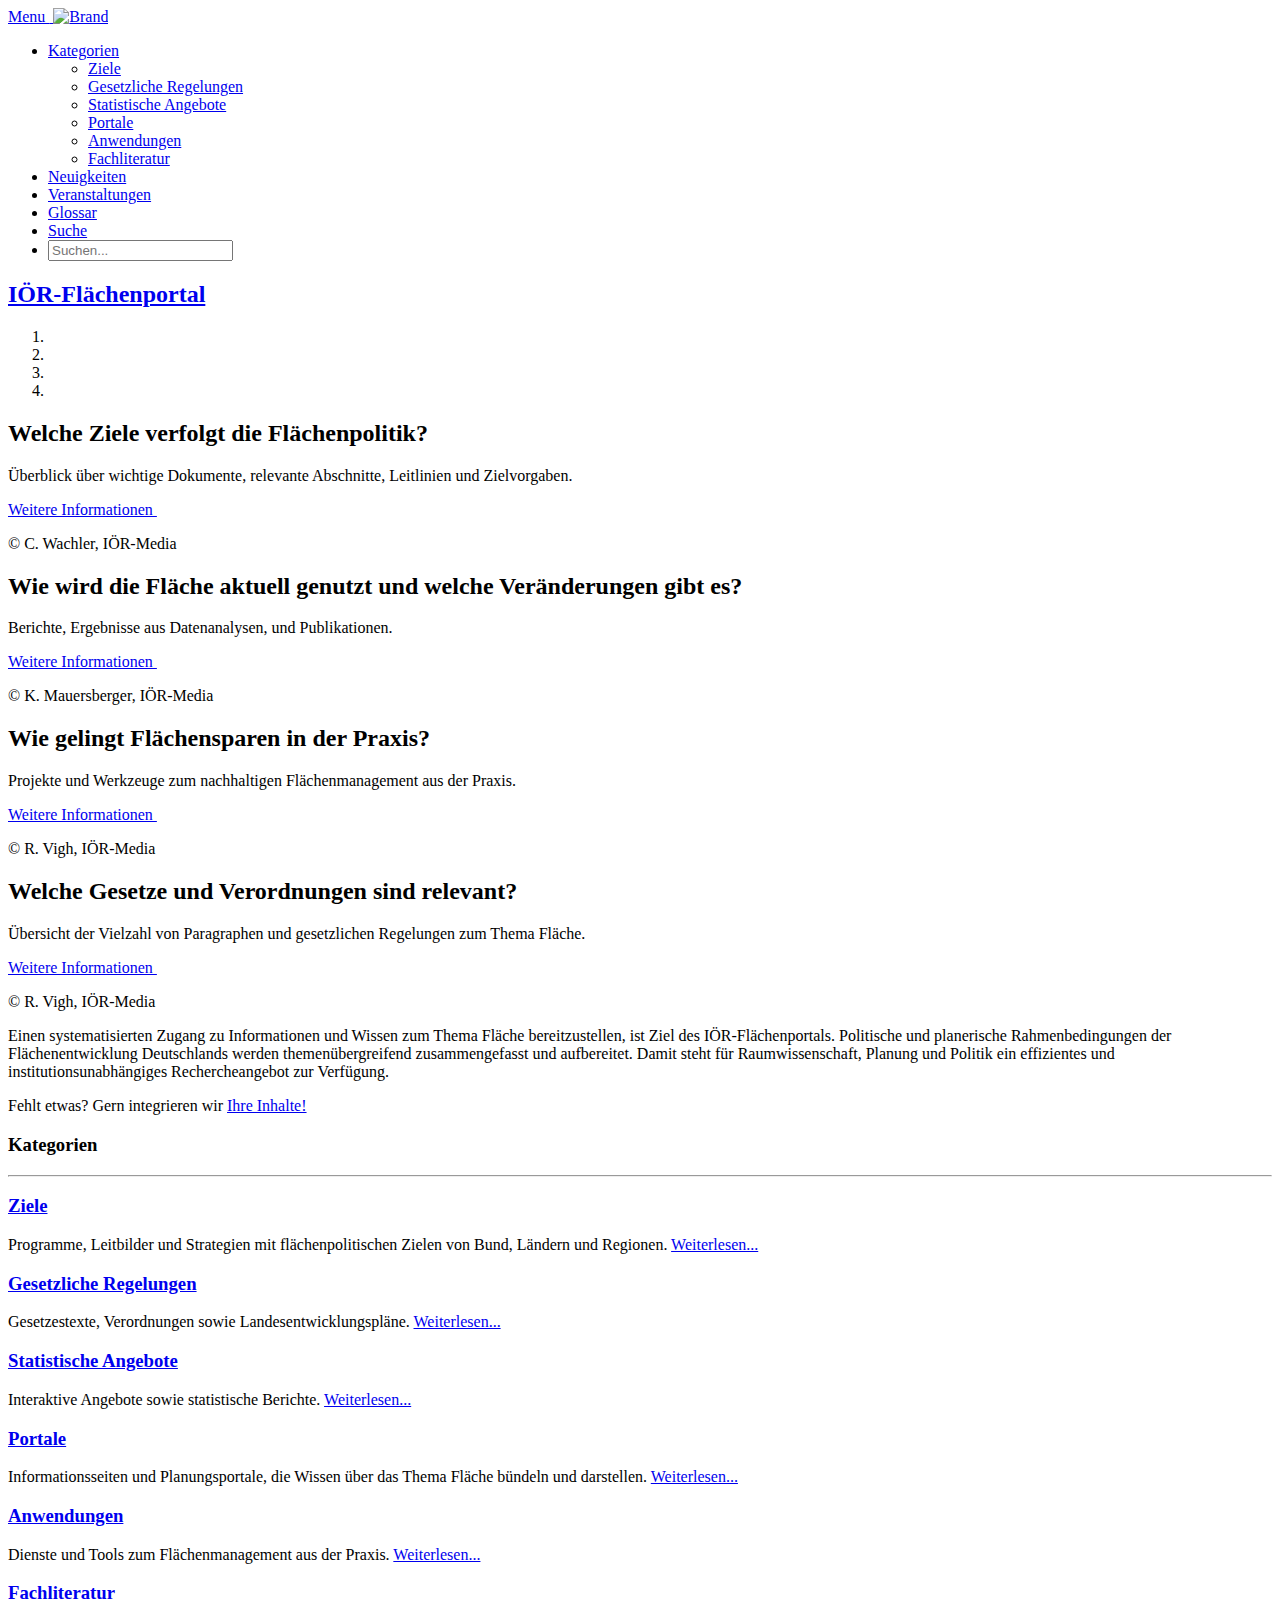
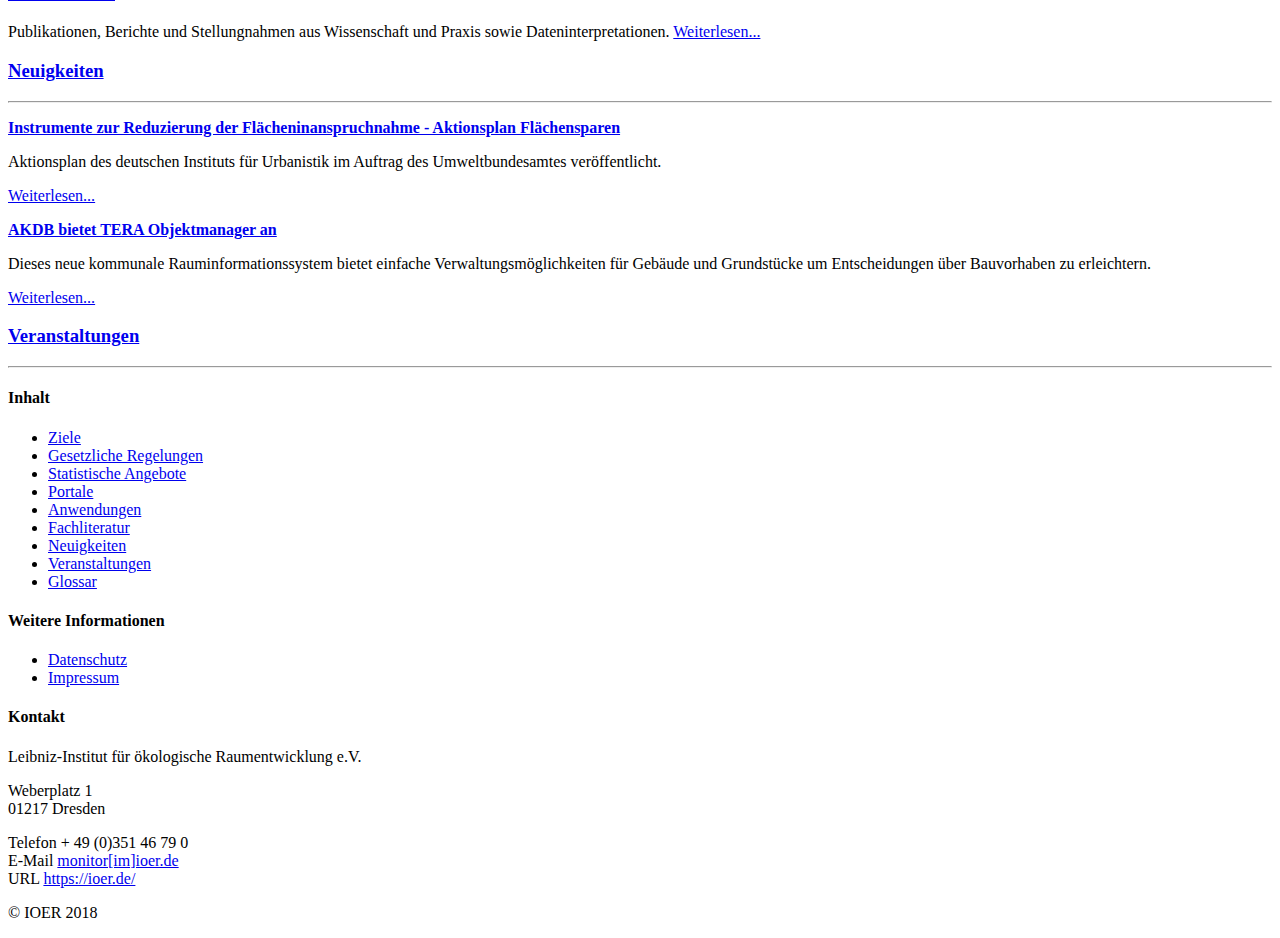
==== index.html @ af64b0de "Neue Kommentierung und Dokumentation" ====
<!DOCTYPE html>
<html lang="de">
<head>
	<title>Start - IÖR-Flächenportal</title>
	<meta charset="utf-8">
	<meta name="viewport" content="width=device-width, initial-scale=1, maximum-scale=1, user-scalable=no">
	<meta http-equiv="x-ua-compatible" content="ie=edge">
	<meta name="robots" content="index,follow" />
	<link href="Css/bootstrap.min.css" rel="stylesheet" type="text/css" />
	<link href="Css/font-awesome.min.css" rel="stylesheet" type="text/css" />
	<link href="Css/animate.min.css" rel="stylesheet" type="text/css" />
	<link href="Css/jquery.mmenu.all.css" rel="stylesheet" type="text/css" />
	<link href="Css/jquery.mmenu.bootstrap.css" rel="stylesheet" type="text/css" />
	<link href="Css/mmenu-extensions/jquery.mmenu.shadows.css" rel="stylesheet" type="text/css" />
	<link href="Css/mmenu-extensions/jquery.mmenu.borderstyle.css" rel="stylesheet" type="text/css" />
	<link href="Css/screen.css" rel="stylesheet" type="text/css" />
	<link href="Css/screen-fp.css" rel="stylesheet" type="text/css" />
	<script language="javascript" src="JavaScript/jquery.min.js" type="text/javascript"></script>
	<script language="javascript" src="JavaScript/bootstrap.min.js" type="text/javascript"></script>
	<script language="javascript" src="JavaScript/bootstrap-dropdownhover.min.js" type="text/javascript"></script>
	<script language="javascript" src="JavaScript/jquery.mmenu.all.min.js" type="text/javascript"></script>
	<script language="javascript" src="JavaScript/jquery.mmenu.bootstrap.min.js" type="text/javascript"></script>
	<script language="javascript" src="JavaScript/jquery.headroom.js" type="text/javascript"></script>
	<script language="javascript" src="JavaScript/headroom.min.js" type="text/javascript"></script>
	<script language="javascript" src="JavaScript/default.js" type="text/javascript"></script>
	<script language="javascript" src="JavaScript/fp.js" type="text/javascript"></script>
	<script language="javascript" src="JavaScript/events.js" type="text/javascript"></script>

</head>
<body>
<div class="page">
<nav class="navbar navbar-default">
	<div class="container">
		<div class="navbar-header">
			<a class="navbar-toggle" href="#mobile-navbar">
				<span>Menu&nbsp;</span>
				<i class="fa fa-navicon"></i>
			</a>
			<a class="navbar-brand" href="http://www.ioer.de/">
				<img alt="Brand" src="Images/logo-ioer.svg">
			</a>
		</div>
		<div id="navbar">
			<ul class="nav navbar-nav navbar-right" data-hover="dropdown" data-animations="fadeIn fadeIn">
				<li class="dropdown">
					<a href="kat.html">Kategorien <i class="dropdown-toggle"></i></a>
					<ul class="dropdown-menu">
						<li><a href="ziele.php">Ziele</a></li>
						<li><a href="gesetz.php">Gesetzliche Regelungen</a></li>
						<li><a href="stat.php">Statistische Angebote</a></li>
						<li><a href="port.php">Portale</a></li>	
						<li><a href="anw.php">Anwendungen</a></li>
						<li><a href="lit.php">Fachliteratur</a></li>								
					</ul>
				</li>
				<li><a href="news.php">Neuigkeiten</a></li>
				<li><a href="veranstaltungen.php">Veranstaltungen</a></li>
				<li><a href="glossar.php">Glossar</a></li>
				<li><a href="suche.php">Suche</a></li>
				<li>
					<form class="navbar-form navbar-search" id="searchForm" action="" method="POST">
						<div class="navbar-form navbar-search form-group">
							<div class="input-icon search">
								<input type="text" class="form-control" id="inputSearch" placeholder="Suchen..." name="search"/>		
							</div>
						</div>
					</form>
				</li>
			</ul>
		</div>
	</div>
</nav>
<header>
	<div class="container">
		<div class="row">
			<div class="col-sm-9">
				<h2><a href="index.html">IÖR-Flächenportal</a></h2>
			</div>
			<div class="col-sm-3"></div>
		</div>
	</div>
</header>
<section>
	<div class="container">
		<div class="row">
			<div class="col-md-12">
				<div class="row">
					<div class="col-md-12">
						<!--Bilderkarussel-->	
						<div id="carousel-example-generic" class="carousel slide carousel-fade" data-ride="carousel" data-interval="10000">
							<ol class="carousel-indicators">
								<li data-target="#carousel-example-generic" data-slide-to="0" class="active"></li>
								<li data-target="#carousel-example-generic" data-slide-to="1"></li>
								<li data-target="#carousel-example-generic" data-slide-to="2"></li>
								<li data-target="#carousel-example-generic" data-slide-to="3"></li>
							</ol>
							<div class="carousel-inner">
								<div class="item active">
									<div class="fill" style="background-image: url('Images/007.jpg');"></div>
									<div class="carousel-caption">
										<h2>Welche Ziele verfolgt die Flächenpolitik?</h2>
										<p>Überblick über wichtige Dokumente, relevante Abschnitte, Leitlinien und Zielvorgaben.</p>
										<p><a href="ziele.php" class="btn btn-ghost">Weitere Informationen&nbsp;<i class="fa fa-angle-right"></i></a></p>
									</div>
									<div class="carousel-rights">
										<p>&copy;&nbsp;C. Wachler, IÖR-Media</p>
									</div>
								</div>
								<div class="item">
									<div class="fill" style="background-image: url('Images/008.jpg');"></div>
									<div class="carousel-caption">
										<h2>Wie wird die Fläche aktuell genutzt und welche Veränderungen gibt es?</h2>
										<p>Berichte, Ergebnisse aus Datenanalysen, und Publikationen.</p>
										<p><a href="lit.php" class="btn btn-ghost">Weitere Informationen&nbsp;<i class="fa fa-angle-right"></i></a></p>
									</div>
									<div class="carousel-rights">
										<p>&copy;&nbsp;K. Mauersberger, IÖR-Media</p>
									</div>
								</div>
								<div class="item">
									<div class="fill" style="background-image: url('Images/009.jpg');"></div>
									<div class="carousel-caption">
										<h2>Wie gelingt Flächensparen in der Praxis?</h2>
										<p>Projekte und Werkzeuge zum nachhaltigen Flächenmanagement aus der Praxis.</p>
										<p><a href="port.php" class="btn btn-ghost">Weitere Informationen&nbsp;<i class="fa fa-angle-right"></i></a></p>
									</div>
									<div class="carousel-rights">
										<p>&copy;&nbsp;R. Vigh, IÖR-Media</p>
									</div>
								</div>
								<div class="item">
									<div class="fill" style="background-image: url('Images/010.jpg');"></div>
									<div class="carousel-caption">
										<h2>Welche Gesetze und Verordnungen sind relevant?</h2>
										<p>Übersicht der Vielzahl von Paragraphen und gesetzlichen Regelungen zum Thema Fläche.</p>
										<p><a href="gesetz.php" class="btn btn-ghost">Weitere Informationen&nbsp;<i class="fa fa-angle-right"></i></a></p>
									</div>
									<div class="carousel-rights">
										<p>&copy;&nbsp;R. Vigh, IÖR-Media</p>
									</div>
								</div>
							</div>
						</div>
						<!--Ende Bilderkarussel-->	
					</div>
				</div>
				<div class="row">
					<div class="col-md-12">
						<p>Einen systematisierten Zugang zu Informationen und Wissen zum Thema Fläche bereitzustellen, ist Ziel des IÖR-Flächenportals. Politische und planerische Rahmenbedingungen der Flächenentwicklung Deutschlands werden themenübergreifend zusammengefasst und aufbereitet. Damit steht für Raumwissenschaft, Planung und Politik ein effizientes und institutionsunabhängiges Rechercheangebot zur Verfügung.</p>
						<p>Fehlt etwas? Gern integrieren wir <a href="mailto:monitor@ioer.de?subject=IOER-Flaechenportal">Ihre Inhalte!</a> </p>
					</div>

					<div class="col-md-12">
						<h3><i class="fa fa-folder-o"></i> Kategorien</h3>
						<hr/>
						<div class="row">
							<div class="col-sm-6 col-lg-4">
								<div class="panel panel-category">
									<div class="panel-heading">
										<h3 class="panel-title"><a href="ziele.php"><i class="fa fa-line-chart  fa-flip-vertical "></i>Ziele</a></h3>
									</div>
									<div class="panel-body">
										<div class="media startbox">
											<div class="media-body">
												<p>Programme, Leitbilder und Strategien mit flächenpolitischen Zielen von Bund, Ländern und Regionen. <a href="ziele.php">Weiterlesen...</a></p>
											</div>
										</div>
									</div>
								</div>
							</div>
							<div class="col-sm-6 col-lg-4">					
								<div class="panel panel-category">
									<div class="panel-heading">
									<h3 class="panel-title"><a href="gesetz.php"><i class="fa fa-balance-scale"></i>Gesetzliche Regelungen</a></h3>
									</div>
									<div class="panel-body">
										<div class="media startbox">
											<div class="media-body">
												<p>Gesetzestexte, Verordnungen sowie Landesentwicklungspläne. <a href="gesetz.php">Weiterlesen...</a></p>
											</div>
										</div>
									</div>
								</div>						
							</div>
							<div class="col-sm-6 col-lg-4">													
								<div class="panel panel-category">
									<div class="panel-heading">
											<h3 class="panel-title"><a href="stat.php"><i class="fa fa-bar-chart"></i>Statistische Angebote</a></h3>
									</div>
									<div class="panel-body">
										<div class="media startbox">
											<div class="media-body">
												<p>Interaktive Angebote sowie statistische Berichte.  <a href="stat.php">Weiterlesen...</a></p>
											</div>
										</div>
									</div>
								</div>
							</div>						
							<div class="col-sm-6 col-lg-4">								
								<div class="panel panel-category">
									<div class="panel-heading">
											<h3 class="panel-title"><a href="port.php"><i class="fa fa-bookmark-o"></i>Portale</a></h3>
									</div>
									<div class="panel-body">
										<div class="media startbox">
											<div class="media-body">
												<p>Informationsseiten und Planungsportale, die Wissen über das Thema Fläche bündeln und darstellen.														
												<a href="port.php">Weiterlesen...</a></p>
											</div>
										</div>
									</div>
								</div>
							</div>							
							<div class="col-sm-6 col-lg-4">
								<div class="panel panel-category">
									<div class="panel-heading">
										<h3 class="panel-title"><a href="anw.php">	<i class="fa fa-star-o"></i>Anwendungen</a></h3>
									</div>
									<div class="panel-body">
										<div class="media startbox">
											<div class="media-body">
												<p>Dienste und Tools zum Flächenmanagement aus der Praxis. 
													<a href="anw.php"> Weiterlesen...</a></p>
											</div>
										</div>
									</div>
								</div>
							</div>
							<div class="col-sm-6 col-lg-4">						
								<div class="panel panel-category">
									<div class="panel-heading">
											<h3 class="panel-title"><a href="lit.php"><i class="fa fa-book"></i>Fachliteratur</a></h3>
									</div>
									<div class="panel-body">
										<div class="media startbox">
											<div class="media-body">
												<p>Publikationen, Berichte und Stellungnahmen aus Wissenschaft und Praxis sowie Dateninterpretationen.														
												<a href="lit.php">Weiterlesen...</a></p>
											</div>
										</div>
									</div>
								</div>
							</div>
						</div>

						<div class="col-sm-6 col-lg-6">
							<h3><a href="news.php"><i class="fa fa-newspaper-o"></i> Neuigkeiten</a></h3>
							<hr/>
							<div class="media ">
								<div class="media-body">
									<p><strong><a href="detail.html">Instrumente zur Reduzierung der Flächeninanspruchnahme - Aktionsplan Flächensparen</a></strong></p>
									<p> Aktionsplan des deutschen Instituts für Urbanistik im Auftrag des Umweltbundesamtes veröffentlicht.</p>
									<p><a href="detail.html">Weiterlesen...</a></p>
								</div>
							</div>
							<div class="media ">
								<div class="media-body">
									<p><strong><a href="detail.html">AKDB bietet TERA Objektmanager an</a></strong></p>
									<p>Dieses neue kommunale Rauminformationssystem bietet einfache Verwaltungsmöglichkeiten für Gebäude und Grundstücke um Entscheidungen über Bauvorhaben zu erleichtern. </p>
									<p><a href="detail.html">Weiterlesen...</a></p>
								</div>
							</div>
						</div>
						
						<div class="col-sm-6 col-lg-6">
							<h3><a href="veranstaltungen.php"><i class="fa fa-calendar"></i> Veranstaltungen</a></h3>
							<hr/>
							<!--3 Events werden über die id durch events.js eingetragen-->
							<div class="media">
								<div class="media-body" id="event1">
								</div>
							</div>
							<div class="media" id="event2">
								<div class="media-body">
								</div>
							</div>
							<div class="media">
								<div class="media-body" id="event3">
								</div>
							</div>	
						</div>						
					</div>
				</div>
			</div>
		</div>
	</div>	
</section>
<footer>
	<div class="container">
		<div class="row">
			<div class="col-xs-12 col-sm-4 col-md-3">
				<h4>Inhalt</h4>
				<ul>
					<li><a href="ziele.php">Ziele</a></li>
					<li><a href="gesetz.php">Gesetzliche Regelungen</a></li>			
					<li><a href="stat.php">Statistische Angebote</a></li>
					<li><a href="port.php">Portale</a></li>	
					<li><a href="anw.php">Anwendungen</a></li>
					<li><a href="lit.php">Fachliteratur</a></li>
					<li><a href="news.php">Neuigkeiten</a></li>
					<li><a href="veranstaltungen.php">Veranstaltungen</a></li>
					<li><a href="glossar.php">Glossar</a></li>
				</ul>
			</div>
			<div class="col-xs-12 col-sm-4 col-md-5">
				<h4>Weitere Informationen</h4>
				<ul>
					<li><a href="#">Datenschutz</a></li>
					<li><a href="#">Impressum</a></li>
				</ul>
			</div>
			<div class="col-xs-12 col-sm-4 col-md-4">
				<h4>Kontakt</h4>
				<p>Leibniz-Institut für ökologische Raumentwicklung&nbsp;e.V.</p>
				<p>Weberplatz 1<br>01217 Dresden</p>
				<p>Telefon + 49 (0)351 46 79 0<br>E-Mail <a href="#">monitor[im]ioer.de</a><br>URL <a href="#">https://ioer.de/</a></p>
			</div>
		</div>
	</div>
	<div class="container">
		<div class="row">
			<div class="col-sm-10">
				<p>© IOER 2018</p>
			</div>
			<div class="col-sm-2"></div>
		</div>
	</div>
</footer>
</div>
<link rel="stylesheet" type="text/css" href="https://fonts.googleapis.com/css?family=Source+Sans+Pro:200,200i,300,300i,400,400i,600,600i,700,700i,900,900i" media="all">
</body>
</html>
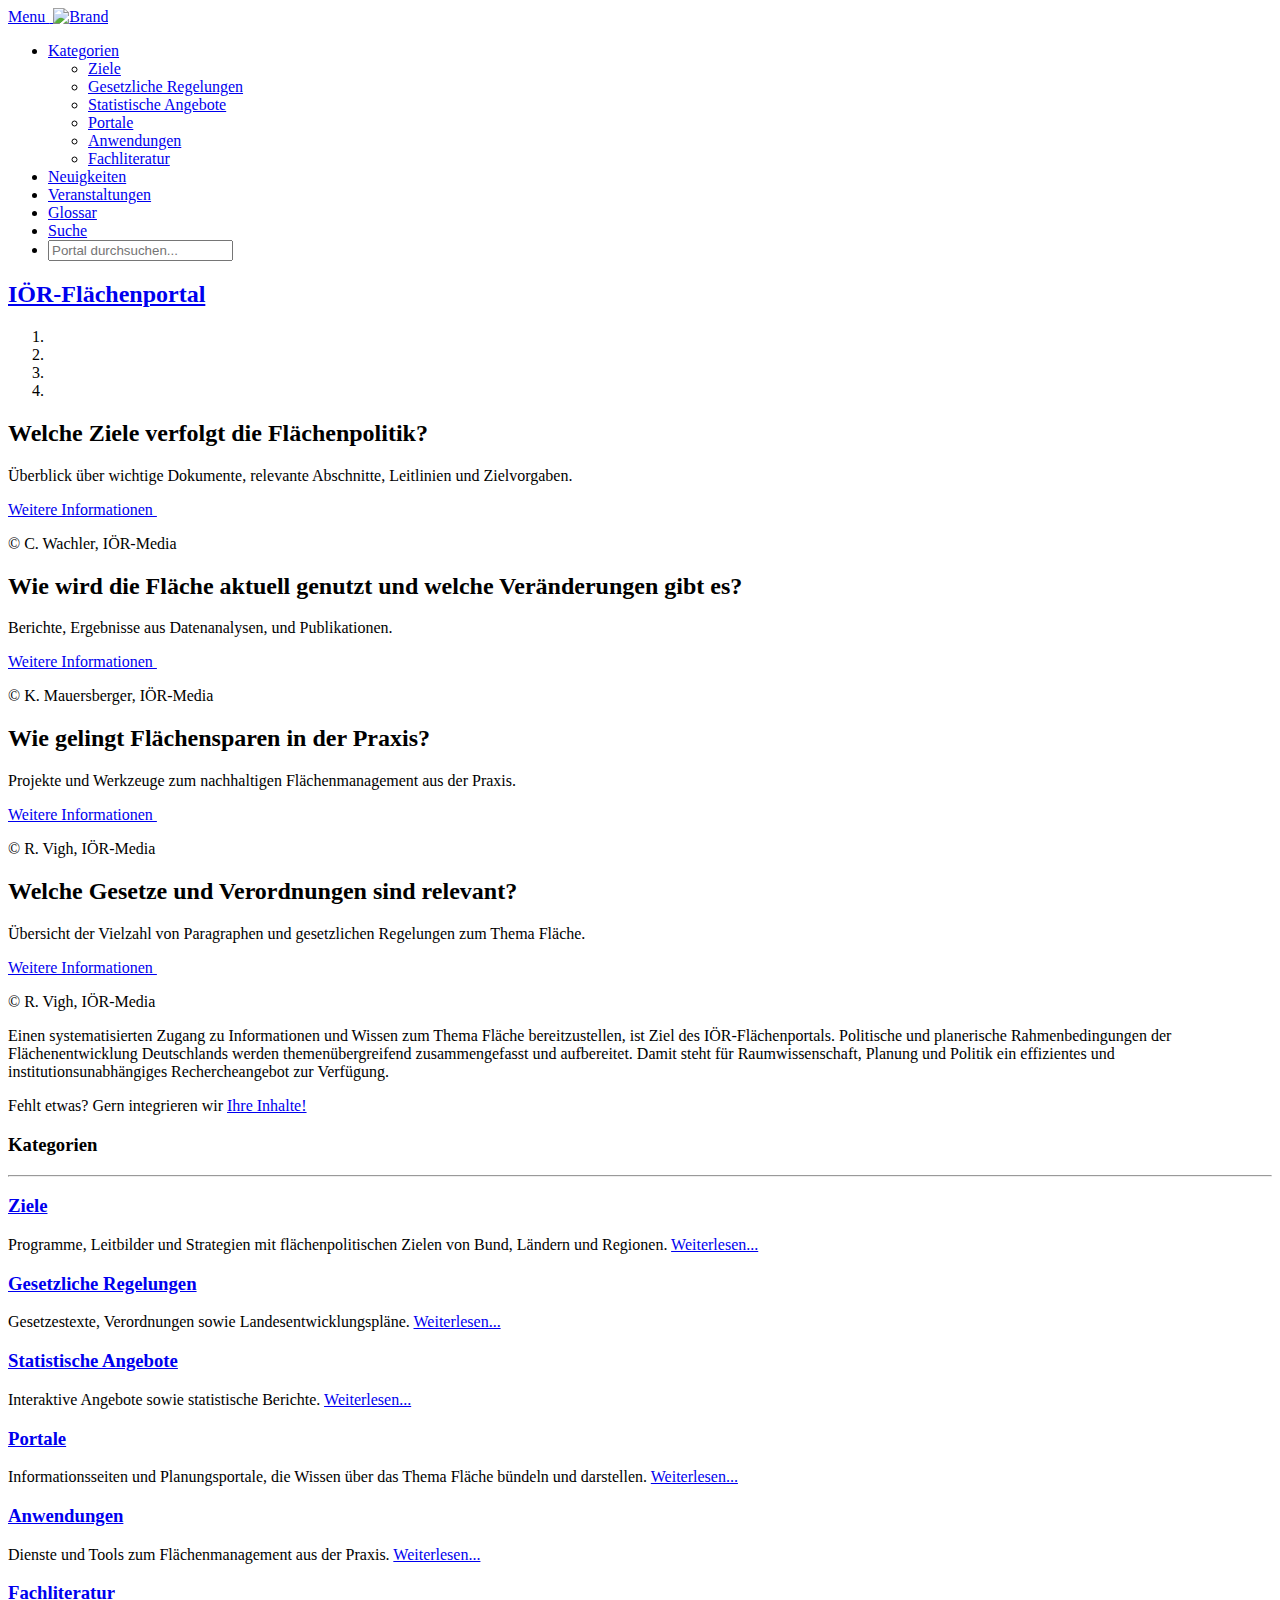
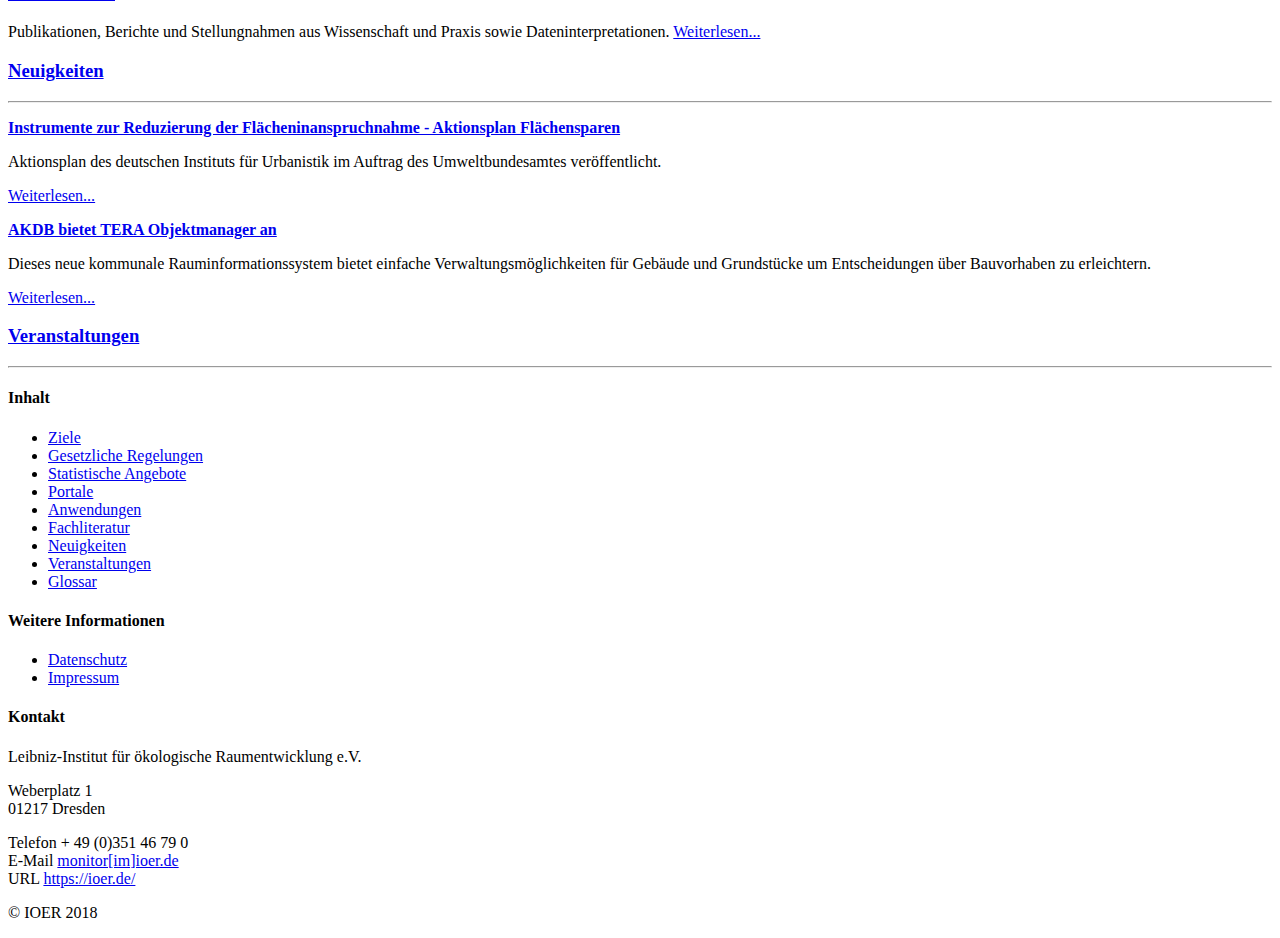
==== commit 5b99d1fe: "last update" ====
--- a/index.html
+++ b/index.html
@@ -61,7 +61,7 @@
 					<form class="navbar-form navbar-search" id="searchForm" action="" method="POST">
 						<div class="navbar-form navbar-search form-group">
 							<div class="input-icon search">
-								<input type="text" class="form-control" id="inputSearch" placeholder="Suchen..." name="search"/>		
+								<input type="text" class="form-control" id="inputSearch" placeholder="Portal durchsuchen..." name="search"/>		
 							</div>
 						</div>
 					</form>
